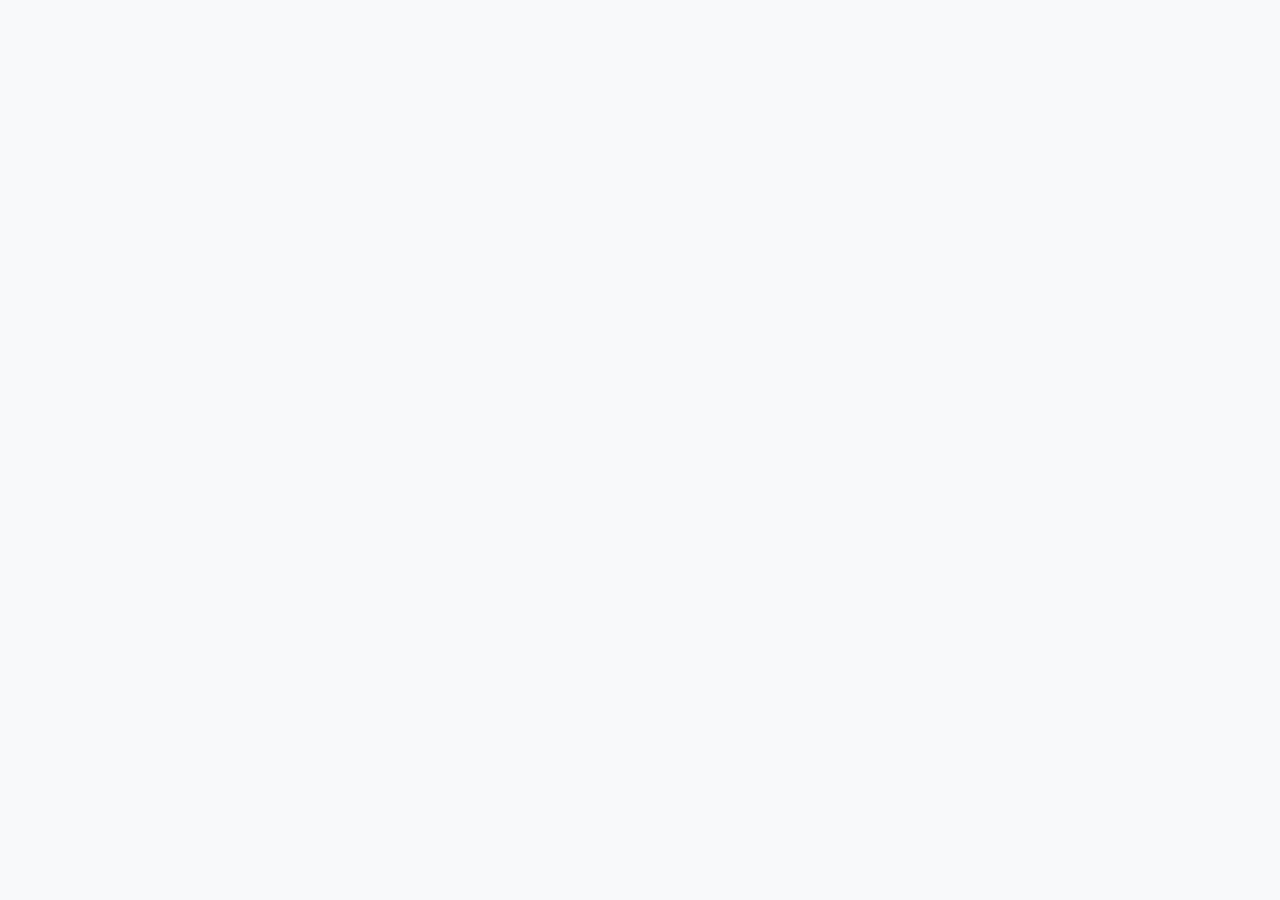
==== account.html @ 2e889d6a "add: project scaffold" ====
<!DOCTYPE html>
<html lang="ru">
<head>
    <meta charset="UTF-8">
    <meta name="viewport" content="width=device-width, initial-scale=1.0">
    <title>LinguaWorld – Личный кабинет</title>
    <link rel="stylesheet" href="https://cdn.jsdelivr.net/npm/bootstrap@5.3.3/dist/css/bootstrap.min.css">
    <link rel="stylesheet" href="https://cdn.jsdelivr.net/npm/bootstrap-icons@1.11.3/font/bootstrap-icons.min.css">
    <link rel="stylesheet" href="css/styles.css">
</head>
<body>

    <script src="https://cdn.jsdelivr.net/npm/bootstrap@5.3.3/dist/js/bootstrap.bundle.min.js"></script>
    <script src="js/api.js"></script>
    <script src="js/account.js"></script>
</body>
</html>
---- css/styles.css ----
body {
    font-family: 'Segoe UI', Tahoma, Geneva, Verdana, sans-serif;
    background-color: #f8f9fa;
    color: #212529;
}

.navbar-brand .brand-logo {
    font-size: 1.5rem;
    margin-right: 0.4rem;
}

#notification-area {
    position: fixed;
    top: 70px;
    right: 20px;
    z-index: 1055;
    width: 360px;
}

.about-section {
    background: linear-gradient(135deg, #1a73e8 0%, #0d47a1 100%);
    color: #fff;
    padding: 80px 0;
}

.about-section h1 {
    font-size: 2.8rem;
    font-weight: 700;
}

.advantages-section {
    padding: 60px 0;
    background-color: #fff;
}

.advantage-card {
    border: none;
    border-radius: 12px;
    box-shadow: 0 4px 16px rgba(0, 0, 0, 0.08);
    transition: transform 0.2s ease, box-shadow 0.2s ease;
    height: 100%;
}

.advantage-card:hover {
    transform: translateY(-4px);
    box-shadow: 0 8px 24px rgba(0, 0, 0, 0.14);
}

.advantage-icon {
    font-size: 2.4rem;
    color: #1a73e8;
}

.courses-section {
    padding: 60px 0;
}

.section-title {
    font-size: 2rem;
    font-weight: 700;
    margin-bottom: 1.5rem;
    color: #0d47a1;
}

.tutors-section {
    padding: 60px 0;
    background-color: #fff;
}

.tutor-photo {
    width: 48px;
    height: 48px;
    object-fit: cover;
    border-radius: 50%;
}

.site-footer {
    background-color: #0d1b2a;
    color: #adb5bd;
    padding: 40px 0 20px;
}

.site-footer h5 {
    color: #fff;
    font-weight: 600;
}

.site-footer a {
    color: #adb5bd;
    text-decoration: none;
    transition: color 0.2s;
}

.site-footer a:hover {
    color: #fff;
}

.footer-social a {
    font-size: 1.4rem;
    margin-right: 0.8rem;
}

.modal-header {
    background-color: #1a73e8;
    color: #fff;
}

.modal-header .btn-close {
    filter: invert(1) grayscale(100%) brightness(200%);
}

.orders-section {
    padding: 60px 0;
}

.pagination-wrapper {
    margin-top: 1rem;
}

.auto-option-badges .badge {
    font-size: 0.85rem;
    padding: 0.45em 0.75em;
}

.tutor-selected {
    background-color: #cfe2ff !important;
}
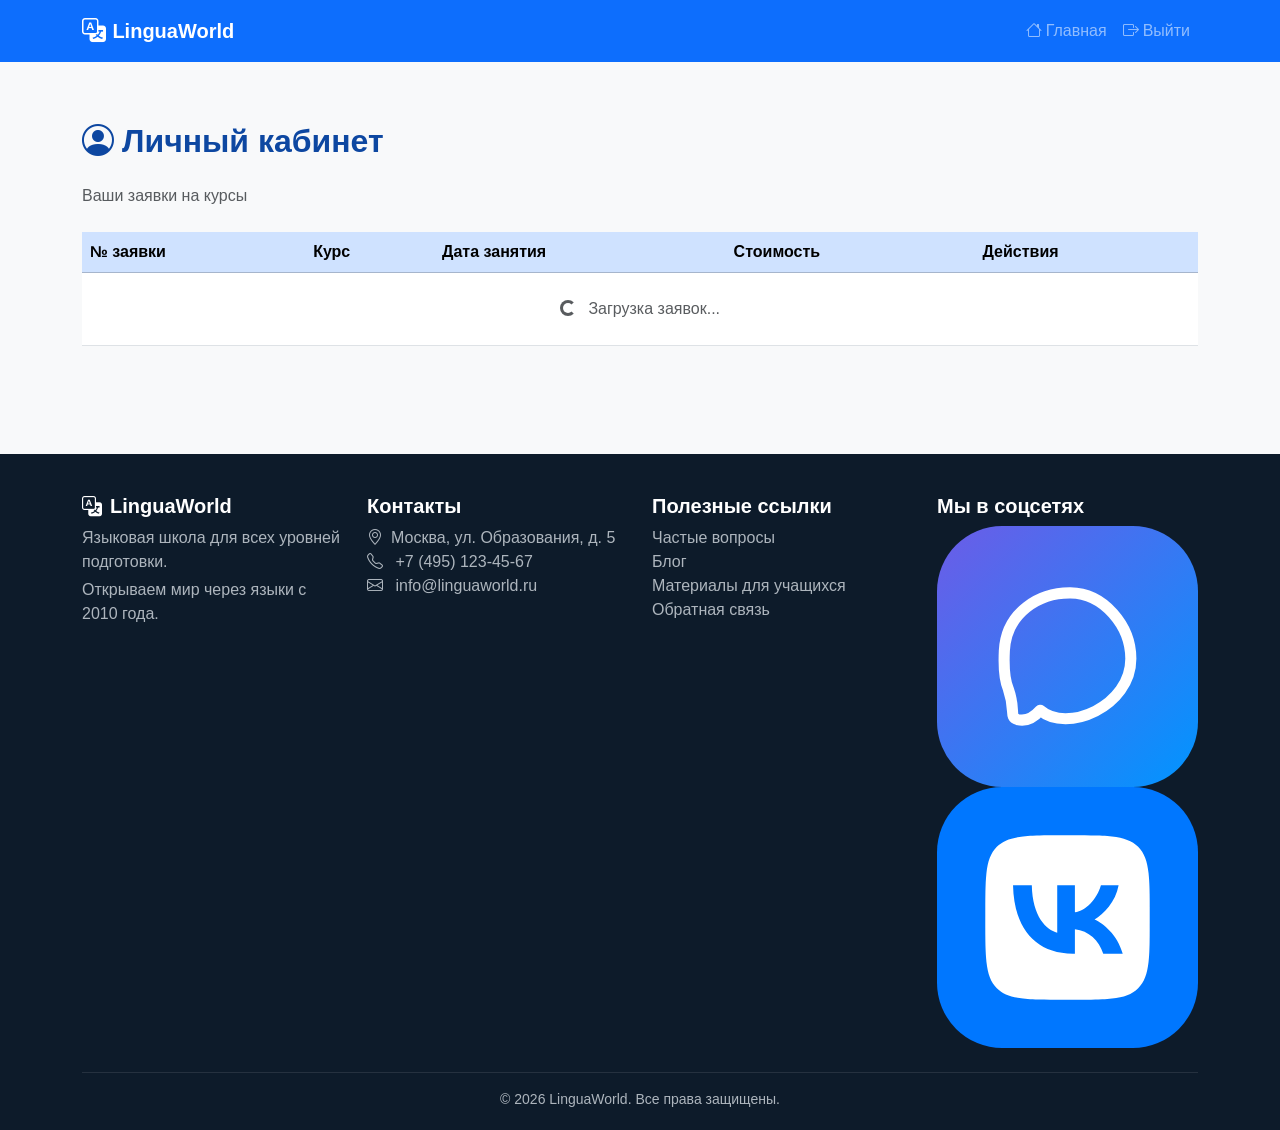
==== commit 2bb5f94e: "add: account page" ====
--- a/account.html
+++ b/account.html
@@ -10,6 +10,386 @@
 </head>
 <body>
 
+    <nav class="navbar navbar-expand-lg navbar-dark bg-primary sticky-top">
+        <div class="container">
+            <a class="navbar-brand d-flex align-items-center" href="index.html">
+                <span class="brand-logo"><i class="bi bi-translate"></i></span>
+                <span class="fw-bold">LinguaWorld</span>
+            </a>
+            <button class="navbar-toggler" type="button" data-bs-toggle="collapse"
+                    data-bs-target="#accountNavbar" aria-controls="accountNavbar"
+                    aria-expanded="false" aria-label="Переключить навигацию">
+                <span class="navbar-toggler-icon"></span>
+            </button>
+            <div class="collapse navbar-collapse" id="accountNavbar">
+                <ul class="navbar-nav ms-auto mb-2 mb-lg-0">
+                    <li class="nav-item">
+                        <a class="nav-link" href="index.html">
+                            <i class="bi bi-house me-1"></i>Главная
+                        </a>
+                    </li>
+                    <li class="nav-item">
+                        <a class="nav-link" href="index.html">
+                            <i class="bi bi-box-arrow-right me-1"></i>Выйти
+                        </a>
+                    </li>
+                </ul>
+            </div>
+        </div>
+    </nav>
+
+    <div id="notification-area" aria-live="polite"></div>
+
+    <section class="orders-section">
+        <div class="container">
+            <h2 class="section-title">
+                <i class="bi bi-person-circle me-2"></i>Личный кабинет
+            </h2>
+            <p class="text-muted mb-4">Ваши заявки на курсы</p>
+
+            <div class="table-responsive">
+                <table class="table table-hover align-middle">
+                    <thead class="table-primary">
+                        <tr>
+                            <th>№ заявки</th>
+                            <th>Курс</th>
+                            <th>Дата занятия</th>
+                            <th>Стоимость</th>
+                            <th>Действия</th>
+                        </tr>
+                    </thead>
+                    <tbody id="orders-table-body">
+                        <tr>
+                            <td colspan="5" class="text-center text-muted py-4">
+                                <div class="spinner-border spinner-border-sm me-2" role="status"></div>
+                                Загрузка заявок...
+                            </td>
+                        </tr>
+                    </tbody>
+                </table>
+            </div>
+
+            <nav aria-label="Навигация по заявкам" class="pagination-wrapper">
+                <ul class="pagination justify-content-center" id="orders-pagination"></ul>
+            </nav>
+        </div>
+    </section>
+
+    <footer id="footer" class="site-footer">
+        <div class="container">
+            <div class="row g-4">
+                <div class="col-md-3">
+                    <h5><i class="bi bi-translate me-2"></i>LinguaWorld</h5>
+                    <p class="mb-1">Языковая школа для всех уровней подготовки.</p>
+                    <p class="mb-0">Открываем мир через языки с 2010 года.</p>
+                </div>
+                <div class="col-md-3">
+                    <h5>Контакты</h5>
+                    <ul class="list-unstyled mb-0">
+                        <li><i class="bi bi-geo-alt me-2"></i>Москва, ул. Образования, д. 5</li>
+                        <li><i class="bi bi-telephone me-2"></i>
+                            <a href="tel:+74951234567">+7 (495) 123-45-67</a>
+                        </li>
+                        <li><i class="bi bi-envelope me-2"></i>
+                            <a href="mailto:info@linguaworld.ru">info@linguaworld.ru</a>
+                        </li>
+                    </ul>
+                </div>
+                <div class="col-md-3">
+                    <h5>Полезные ссылки</h5>
+                    <ul class="list-unstyled mb-0">
+                        <li><a href="#">Частые вопросы</a></li>
+                        <li><a href="#">Блог</a></li>
+                        <li><a href="index.html#courses">Материалы для учащихся</a></li>
+                        <li><a href="mailto:info@linguaworld.ru">Обратная связь</a></li>
+                    </ul>
+                </div>
+                <div class="col-md-3">
+                    <h5>Мы в соцсетях</h5>
+                    <div class="footer-social">
+                        <span class="footer-social-icon">
+                            <svg viewBox="0 0 40 40" role="img" aria-label="MAX">
+                                <defs>
+                                    <linearGradient id="maxGrad2" x1="0" y1="0" x2="1" y2="1">
+                                        <stop offset="0" stop-color="#6C5CE7"/>
+                                        <stop offset="1" stop-color="#0095FF"/>
+                                    </linearGradient>
+                                </defs>
+                                <rect width="40" height="40" rx="10" fill="url(#maxGrad2)"/>
+                                <path transform="translate(20 20) scale(0.5) translate(-24 -24)"
+                                      fill="none" stroke="#fff" stroke-width="3.4"
+                                      stroke-linecap="round" stroke-linejoin="round"
+                                      d="M15.63 40.465c8.083 7.193 27.86-1.166 27.783-15.85C43.36 14.546 35.107 4.59 24.873 4.5c-9.538-.083-19.648 5.962-20.23 17.767c-.172 3.515 0 8.859 1.231 11.73c2.335 6.7.113 8.477 2.804 9.328q3.617.9 6.953-2.861"/>
+                            </svg>
+                        </span>
+                        <span class="footer-social-icon">
+                            <svg viewBox="0 0 40 40" role="img" aria-label="VK">
+                                <rect width="40" height="40" rx="10" fill="#0077FF"/>
+                                <path transform="translate(20 20) scale(1.05) translate(-12 -12)"
+                                      fill="#fff"
+                                      d="m9.489.004.729-.003h3.564l.73.003.914.01.433.007.418.011.403.014.388.016.374.021.36.025.345.03.333.033c1.74.196 2.933.616 3.833 1.516.9.9 1.32 2.092 1.516 3.833l.034.333.029.346.025.36.02.373.025.588.012.41.013.644.009.915.004.98-.001 3.313-.003.73-.01.914-.007.433-.011.418-.014.403-.016.388-.021.374-.025.36-.03.345-.033.333c-.196 1.74-.616 2.933-1.516 3.833-.9.9-2.092 1.32-3.833 1.516l-.333.034-.346.029-.36.025-.373.02-.588.025-.41.012-.644.013-.915.009-.98.004-3.313-.001-.73-.003-.914-.01-.433-.007-.418-.011-.403-.014-.388-.016-.374-.021-.36-.025-.345-.03-.333-.033c-1.74-.196-2.933-.616-3.833-1.516-.9-.9-1.32-2.092-1.516-3.833l-.034-.333-.029-.346-.025-.36-.02-.373-.025-.588-.012-.41-.013-.644-.009-.915-.004-.98.001-3.313.003-.73.01-.914.007-.433.011-.418.014-.403.016-.388.021-.374.025-.36.03-.345.033-.333c.196-1.74.616-2.933 1.516-3.833.9-.9 2.092-1.32 3.833-1.516l.333-.034.346-.029.36-.025.373-.02.588-.025.41-.012.644-.013.915-.009ZM6.79 7.3H4.05c.13 6.24 3.25 9.99 8.72 9.99h.31v-3.57c2.01.2 3.53 1.67 4.14 3.57h2.84c-.78-2.84-2.83-4.41-4.11-5.01 1.28-.74 3.08-2.54 3.51-4.98h-2.58c-.56 1.98-2.22 3.78-3.8 3.95V7.3H10.5v6.92c-1.6-.4-3.62-2.34-3.71-6.92Z"/>
+                            </svg>
+                        </span>
+                    </div>
+                </div>
+            </div>
+            <hr class="border-secondary mt-4">
+            <p class="text-center mb-0 small">
+                &copy; 2026 LinguaWorld. Все права защищены.
+            </p>
+        </div>
+    </footer>
+
+    <div class="modal fade" id="orderDetailsModal" tabindex="-1"
+         aria-labelledby="orderDetailsModalLabel" aria-hidden="true">
+        <div class="modal-dialog modal-lg modal-dialog-scrollable">
+            <div class="modal-content">
+                <div class="modal-header">
+                    <h5 class="modal-title" id="orderDetailsModalLabel">
+                        <i class="bi bi-info-circle me-2"></i>Подробности заявки
+                    </h5>
+                    <button type="button" class="btn-close" data-bs-dismiss="modal"
+                            aria-label="Закрыть"></button>
+                </div>
+                <div class="modal-body" id="order-details-body">
+                    <!-- Заполняется динамически -->
+                </div>
+                <div class="modal-footer">
+                    <button type="button" class="btn btn-secondary"
+                            data-bs-dismiss="modal">Закрыть</button>
+                </div>
+            </div>
+        </div>
+    </div>
+
+    <div class="modal fade" id="editOrderModal" tabindex="-1"
+         aria-labelledby="editOrderModalLabel" aria-hidden="true">
+        <div class="modal-dialog modal-lg modal-dialog-scrollable">
+            <div class="modal-content">
+                <div class="modal-header">
+                    <h5 class="modal-title" id="editOrderModalLabel">
+                        Редактирование заявки
+                    </h5>
+                    <button type="button" class="btn-close" data-bs-dismiss="modal"
+                            aria-label="Закрыть"></button>
+                </div>
+                <div class="modal-body">
+                    <form id="edit-order-form" novalidate>
+                        <input type="hidden" id="edit-order-id">
+                        <input type="hidden" id="edit-course-id">
+                        <input type="hidden" id="edit-tutor-id">
+
+                        <!-- Поля для заявки на курс -->
+                        <div id="edit-course-fields" class="row g-3">
+                            <div class="col-md-6">
+                                <label for="edit-course-name" class="form-label">
+                                    Название курса
+                                </label>
+                                <input type="text" id="edit-course-name"
+                                       class="form-control" readonly>
+                            </div>
+                            <div class="col-md-6">
+                                <label for="edit-instructor" class="form-label">
+                                    Преподаватель
+                                </label>
+                                <input type="text" id="edit-instructor"
+                                       class="form-control" readonly>
+                            </div>
+                            <div class="col-md-6">
+                                <label for="edit-date" class="form-label">
+                                    Дата начала <span class="text-danger">*</span>
+                                </label>
+                                <select id="edit-date" class="form-select" required>
+                                    <option value="">– выберите дату –</option>
+                                </select>
+                            </div>
+                            <div class="col-md-6">
+                                <label for="edit-time" class="form-label">
+                                    Время начала <span class="text-danger">*</span>
+                                </label>
+                                <select id="edit-time" class="form-select" required disabled>
+                                    <option value="">– сначала выберите дату –</option>
+                                </select>
+                            </div>
+                            <div class="col-12">
+                                <label for="edit-duration" class="form-label">
+                                    Продолжительность
+                                </label>
+                                <input type="text" id="edit-duration"
+                                       class="form-control" readonly
+                                       placeholder="Заполнится после выбора даты и времени">
+                            </div>
+                        </div>
+
+                        <!-- Поля для заявки на репетитора -->
+                        <div id="edit-tutor-fields" class="row g-3 d-none">
+                            <div class="col-12">
+                                <label for="edit-tutor-name" class="form-label">
+                                    Репетитор
+                                </label>
+                                <input type="text" id="edit-tutor-name"
+                                       class="form-control" readonly>
+                            </div>
+                            <div class="col-md-6">
+                                <label for="edit-tutor-date" class="form-label">
+                                    Дата занятия <span class="text-danger">*</span>
+                                </label>
+                                <input type="date" id="edit-tutor-date"
+                                       class="form-control" required>
+                            </div>
+                            <div class="col-md-6">
+                                <label for="edit-tutor-time" class="form-label">
+                                    Время начала <span class="text-danger">*</span>
+                                </label>
+                                <input type="time" id="edit-tutor-time"
+                                       class="form-control" required>
+                            </div>
+                            <div class="col-md-6">
+                                <label for="edit-tutor-duration" class="form-label">
+                                    Длительность (часов) <span class="text-danger">*</span>
+                                </label>
+                                <input type="number" id="edit-tutor-duration"
+                                       class="form-control" min="1" max="40"
+                                       value="1" required>
+                            </div>
+                        </div>
+
+                        <!-- Общие поля -->
+                        <div class="row g-3 mt-0">
+                            <div class="col-md-6">
+                                <label for="edit-students" class="form-label">
+                                    Количество студентов <span class="text-danger">*</span>
+                                </label>
+                                <input type="number" id="edit-students"
+                                       class="form-control" min="1" max="20"
+                                       value="1" required>
+                            </div>
+                            <div class="col-md-6">
+                                <label class="form-label">Автоматические условия</label>
+                                <div id="edit-auto-badges"
+                                     class="auto-option-badges d-flex flex-wrap gap-2 pt-1">
+                                    <span class="text-muted small">
+                                        Будут рассчитаны после заполнения формы
+                                    </span>
+                                </div>
+                            </div>
+                            <div id="edit-course-options" class="col-12">
+                                <label class="form-label fw-semibold">
+                                    Дополнительные опции
+                                </label>
+                                <div class="row g-2">
+                                    <div class="col-md-6">
+                                        <div class="form-check">
+                                            <input class="form-check-input edit-option"
+                                                   type="checkbox" id="edit-opt-supplementary"
+                                                   data-option="supplementary">
+                                            <label class="form-check-label"
+                                                   for="edit-opt-supplementary">
+                                                Дополнительные материалы
+                                                <small class="text-muted">(+2000 руб./студент)</small>
+                                            </label>
+                                        </div>
+                                    </div>
+                                    <div class="col-md-6">
+                                        <div class="form-check">
+                                            <input class="form-check-input edit-option"
+                                                   type="checkbox" id="edit-opt-personalized"
+                                                   data-option="personalized">
+                                            <label class="form-check-label"
+                                                   for="edit-opt-personalized">
+                                                Персонализированные занятия
+                                                <small class="text-muted">(+1500 руб./нед.)</small>
+                                            </label>
+                                        </div>
+                                    </div>
+                                    <div class="col-md-6">
+                                        <div class="form-check">
+                                            <input class="form-check-input edit-option"
+                                                   type="checkbox" id="edit-opt-excursions"
+                                                   data-option="excursions">
+                                            <label class="form-check-label"
+                                                   for="edit-opt-excursions">
+                                                Культурные экскурсии
+                                                <small class="text-muted">(+25% от итога)</small>
+                                            </label>
+                                        </div>
+                                    </div>
+                                    <div class="col-md-6">
+                                        <div class="form-check">
+                                            <input class="form-check-input edit-option"
+                                                   type="checkbox" id="edit-opt-assessment"
+                                                   data-option="assessment">
+                                            <label class="form-check-label"
+                                                   for="edit-opt-assessment">
+                                                Языковое тестирование
+                                                <small class="text-muted">(+300 руб.)</small>
+                                            </label>
+                                        </div>
+                                    </div>
+                                    <div class="col-md-6">
+                                        <div class="form-check">
+                                            <input class="form-check-input edit-option"
+                                                   type="checkbox" id="edit-opt-interactive"
+                                                   data-option="interactive">
+                                            <label class="form-check-label"
+                                                   for="edit-opt-interactive">
+                                                Интерактивная платформа
+                                                <small class="text-muted">(+50% от итога)</small>
+                                            </label>
+                                        </div>
+                                    </div>
+                                </div>
+                            </div>
+                            <div class="col-12">
+                                <label for="edit-total-cost" class="form-label fw-semibold">
+                                    Итоговая стоимость (руб.)
+                                </label>
+                                <input type="text" id="edit-total-cost"
+                                       class="form-control fw-bold fs-5" readonly
+                                       placeholder="0">
+                            </div>
+                        </div>
+                    </form>
+                </div>
+                <div class="modal-footer">
+                    <button type="button" class="btn btn-secondary"
+                            data-bs-dismiss="modal">Отмена</button>
+                    <button type="button" id="edit-save-btn" class="btn btn-warning">
+                        <i class="bi bi-floppy me-1"></i>Сохранить
+                    </button>
+                </div>
+            </div>
+        </div>
+    </div>
+
+    <div class="modal fade" id="deleteOrderModal" tabindex="-1"
+         aria-labelledby="deleteOrderModalLabel" aria-hidden="true">
+        <div class="modal-dialog modal-dialog-centered">
+            <div class="modal-content">
+                <div class="modal-header bg-danger text-white">
+                    <h5 class="modal-title" id="deleteOrderModalLabel">
+                        <i class="bi bi-trash me-2"></i>Удаление заявки
+                    </h5>
+                    <button type="button" class="btn-close btn-close-white"
+                            data-bs-dismiss="modal" aria-label="Закрыть"></button>
+                </div>
+                <div class="modal-body">
+                    <p class="mb-0 fs-5">
+                        Вы уверены, что хотите удалить заявку?
+                    </p>
+                    <p class="text-muted small mt-1" id="delete-order-info"></p>
+                </div>
+                <div class="modal-footer">
+                    <button type="button" class="btn btn-secondary"
+                            data-bs-dismiss="modal">Нет</button>
+                    <button type="button" id="delete-confirm-btn" class="btn btn-danger">
+                        <i class="bi bi-trash me-1"></i>Да
+                    </button>
+                </div>
+            </div>
+        </div>
+    </div>
+
     <script src="https://cdn.jsdelivr.net/npm/bootstrap@5.3.3/dist/js/bootstrap.bundle.min.js"></script>
     <script src="js/api.js"></script>
     <script src="js/account.js"></script>
